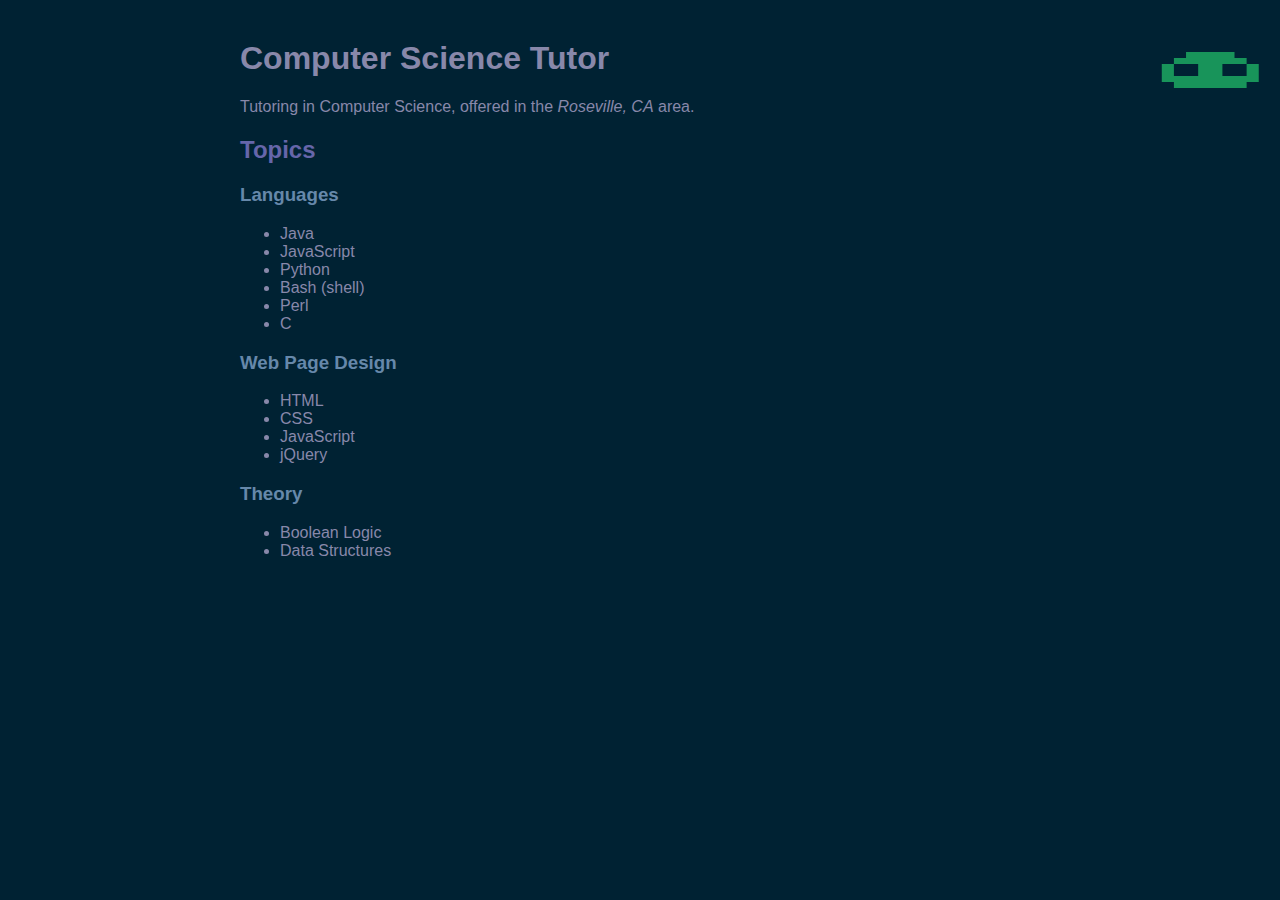
==== docs/index.html @ 2e44c200 "Initial Commit." ====
<!DOCTYPE html>
<html>
  <head>
    <meta charset="utf-8">
    <title>Computer Science Tutor</title>

    <link rel="shortcut icon" href="res/img/favicon.ico" type="image/x-icon">
    <link href="res/css/style.css" type="text/css" rel="stylesheet">

  </head>
  <body>
    <div class="blobz-icon">
      <img src="res/img/blobz.png" alt="blobz icon">
    </div>

    <div id="content">
      <h1> Computer Science Tutor </h1>

      <div id="intro">
        <p>
          Tutoring in Computer Science, offered in the <i>Roseville, CA</i>
          area.
        </p>

        <h2> Topics </h2>

        <h3> Languages </h3>
        <ul>
          <li> Java </li>
          <li> JavaScript </li>
          <li> Python </li>
          <li> Bash (shell) </li>
          <li> Perl </li>
          <li> C </li>
        </ul>

        <h3> Web Page Design </h3>
        <ul>
          <li> HTML </li>
          <li> CSS </li>
          <li> JavaScript </li>
          <li> jQuery </li>
        </ul>

        <h3> Theory </h3>
        <ul>
          <li> Boolean Logic </li>
          <li> Data Structures </li>
        </ul>

      </div>
    </div>

  </body>
</html>
---- docs/res/css/style.css ----
/* Universal Styles */
* {
  font-family: Helvetica, sans-serif;
}

body {
  margin: 40px;
  background-color: #023;
  color: #88a;
}

#content {
    margin: 0 auto;
    max-width: 800px;
}

footer {
    text-align: right;
    border-top: 1px solid grey;
    margin-top: 30px;
}

h2 {
  color: #66a;
}

h3 {
  color: #68a;
}

.blobz-icon {
  position: absolute;
  right: 20px;
  top: 20px;
}

.blobz-icon img {
  width: 100px;
}

.clickable {
  cursor: pointer;
}
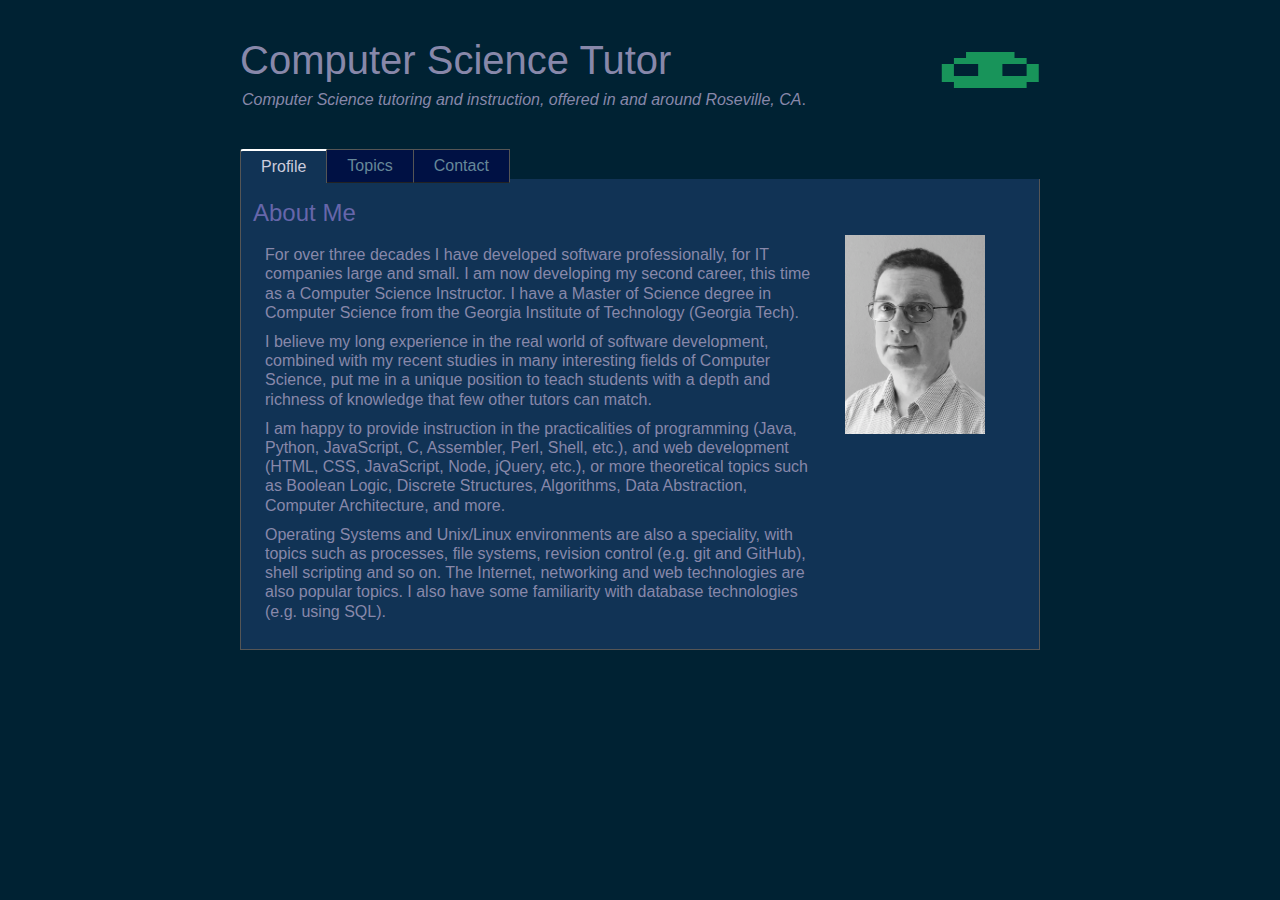
==== commit a75c9ec5: "Worked on Landing Page. Tabs implemented." ====
--- a/docs/index.html
+++ b/docs/index.html
@@ -5,51 +5,100 @@
     <title>Computer Science Tutor</title>
 
     <link rel="shortcut icon" href="res/img/favicon.ico" type="image/x-icon">
+    <link href="res/css/reset.css" type="text/css" rel="stylesheet">
     <link href="res/css/style.css" type="text/css" rel="stylesheet">
+
+    <script src="res/js/script.js" type="text/javascript"></script>
+    <script src="res/tp/jquery-3.3.1.js" type="text/javascript"></script>
 
   </head>
   <body>
-    <div class="blobz-icon">
-      <img src="res/img/blobz.png" alt="blobz icon">
-    </div>
 
     <div id="content">
+      <div class="blobz-icon">
+        <img src="res/img/blobz.png" alt="blobz icon">
+      </div>
       <h1> Computer Science Tutor </h1>
-
       <div id="intro">
         <p>
-          Tutoring in Computer Science, offered in the <i>Roseville, CA</i>
-          area.
+          <i>Computer Science tutoring and instruction,
+          offered in and around Roseville, CA</i>.
         </p>
+      </div>
 
-        <h2> Topics </h2>
-
-        <h3> Languages </h3>
-        <ul>
-          <li> Java </li>
-          <li> JavaScript </li>
-          <li> Python </li>
-          <li> Bash (shell) </li>
-          <li> Perl </li>
-          <li> C </li>
+      <div id="tabbed-content">
+        <ul class="tabs">
+          <li> <a id="tab-profile" href="#profile">Profile</a> </li>
+          <li> <a id="tab-topics" href="#topics">Topics</a> </li>
+          <li> <a id="tab-contact" href="#contact">Contact</a> </li>
         </ul>
 
-        <h3> Web Page Design </h3>
-        <ul>
-          <li> HTML </li>
-          <li> CSS </li>
-          <li> JavaScript </li>
-          <li> jQuery </li>
-        </ul>
+        <div class="panes">
+          <div id="profile" class="pane">
+            <div class="pane-content">
+              <h2>About Me</h2>
+              <div class="col left-col">
+                <p>
+                  For over three decades I have developed software professionally,
+                  for IT companies large and small. I am now developing my second
+                  career, this time as a Computer Science Instructor. I have a
+                  Master of Science degree in Computer Science from the
+                  Georgia Institute of Technology (Georgia Tech).
+                </p>
+                <p>
+                  I believe my long experience in the real world of software
+                  development, combined with my recent studies in many interesting
+                  fields of Computer Science, put me in a unique position to teach
+                  students with a depth and richness of knowledge that few other
+                  tutors can match.
+                </p>
+                <p>
+                  I am happy to provide instruction in the practicalities of
+                  programming (Java, Python, JavaScript, C, Assembler, Perl,
+                  Shell, etc.), and web development (HTML, CSS, JavaScript, Node,
+                  jQuery, etc.), or more theoretical topics such as Boolean Logic,
+                  Discrete Structures, Algorithms, Data Abstraction,
+                  Computer Architecture, and more.
+                </p>
+                <p>
+                  Operating Systems and Unix/Linux environments are also a
+                  speciality, with topics such as processes, file systems,
+                  revision control (e.g. git and GitHub), shell scripting and
+                  so on. The Internet, networking and web technologies are also
+                  popular topics. I also have some familiarity with database
+                  technologies (e.g. using SQL).
+                </p>
+              </div>
 
-        <h3> Theory </h3>
-        <ul>
-          <li> Boolean Logic </li>
-          <li> Data Structures </li>
-        </ul>
+              <div class="col right-col">
+                <img src="res/img/simon-cst.png" alt="Simon's profile picture">
+              </div>
+            </div>
+          </div>
 
+          <div id="topics" class="pane">
+            <div class="pane-content">
+
+              <h2>Topics</h2>
+              <p>
+                This tab will list possible topics of instruction.
+              </p>
+            </div>
+          </div>
+
+          <div id="contact" class="pane">
+            <div class="pane-content">
+
+              <h2>Contact Information</h2>
+              <p>
+                Email and phone number will be here.
+              </p>
+            </div>
+          </div>
+        </div>
       </div>
     </div>
 
+    <script>cst1.init();</script>
   </body>
 </html>
--- a/docs/res/css/style.css
+++ b/docs/res/css/style.css
@@ -1,5 +1,5 @@
 /* Universal Styles */
-* {
+html {
   font-family: Helvetica, sans-serif;
 }
 
@@ -9,29 +9,41 @@
   color: #88a;
 }
 
-#content {
-    margin: 0 auto;
-    max-width: 800px;
-}
-
 footer {
     text-align: right;
     border-top: 1px solid grey;
     margin-top: 30px;
 }
 
+h1 {
+  font-size: 40px;
+  margin: 10px 0;
+}
+
 h2 {
+  margin: 10px 0;
+  font-size: 24px;
   color: #66a;
+  /* border: 1px solid green; */
 }
 
 h3 {
   color: #68a;
 }
 
+p {
+  margin: 10px 2px;
+  line-height: 1.2em;
+}
+
+i {
+  font-style: italic;
+}
+
 .blobz-icon {
   position: absolute;
-  right: 20px;
-  top: 20px;
+  right: 0;
+  top: -20px;
 }
 
 .blobz-icon img {
@@ -41,3 +53,98 @@
 .clickable {
   cursor: pointer;
 }
+
+#content {
+  position: relative;
+  margin: 0 auto;
+  width: 800px;
+  /* border: 1px solid white; */
+}
+
+#tabbed-content {
+  /* border: 1px solid yellow; */
+  margin-top: 40px;
+}
+
+.tabs {
+  /* border: 1px solid magenta; */
+  height: 30px;
+}
+
+.tabs li {
+  float: left;
+}
+
+.tabs li:first-child a {
+  border-left: 1px solid #555;
+  border-top-left-radius: 3px;
+}
+
+.tabs a {
+  display: block;
+  padding: 0 20px;
+  text-decoration: none;
+  text-align: center;
+  line-height: 32px;
+  position: relative;
+  border-right: 1px solid #555;
+  border-top: 1px solid #555;
+  border-bottom: 1px solid #222;
+  color: #689;
+  background-color: #014;
+}
+
+.tabs a:hover {
+  background-color: #025;
+  color: #aaa;
+}
+
+.tabs .current,
+.tabs .current:hover {
+  color: #ccd;
+  background-color: #135;
+  border-top: 2px solid white;
+  border-bottom: none;
+}
+
+.panes {
+  border-left: 1px solid #555;
+  border-right: 1px solid #555;
+  border-bottom: 1px solid #555;
+  background-color: #135;
+
+  padding: 10px;
+  height: 450px;
+}
+
+.pane {
+  display: none;
+
+}
+
+.pane.current {
+  display: block;
+}
+
+.pane-content {
+  /* border: 1px solid red; */
+  /* width: 100%; */
+  padding: 2px;
+  margin: 0 auto;
+}
+
+.col {
+  display: inline-block;
+  vertical-align: top;
+  padding: 0 10px;
+}
+
+.left-col {
+  width: 72%;
+}
+.right-col {
+  width: 150px;
+}
+.right-col img {
+  width: 140px;
+}
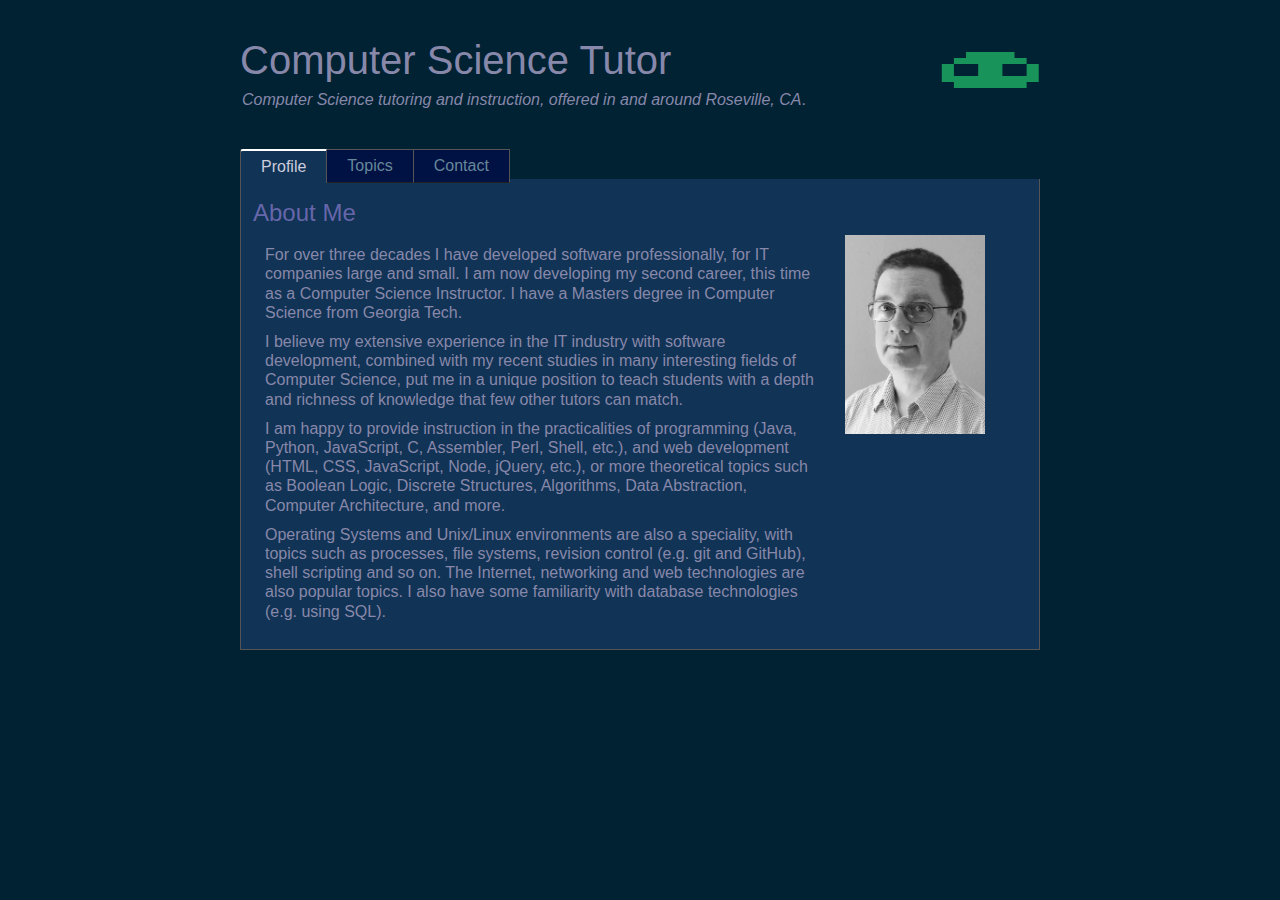
==== commit 64a43c68: "Updated Topics tab" ====
--- a/docs/index.html
+++ b/docs/index.html
@@ -33,40 +33,49 @@
           <li> <a id="tab-contact" href="#contact">Contact</a> </li>
         </ul>
 
+<!--
+
+
+I am happy to provide instruction in the practicalities of programming (Java, Python, JavaScript, C, Assembler, Perl, Shell, etc.), and web development (HTML, CSS, JavaScript, Node, jQuery, etc.), or more theoretical topics such as Boolean Logic, Discrete Structures, Algorithms, Data Abstraction, Computer Architecture, and more.
+
+Operating Systems and Unix/Linux environments are also a speciality, with topics such as processes, file systems, revision control (e.g. git and GitHub), shell scripting and so on. The Internet, networking and web technologies are also popular topics. I also have some familiarity with database technologies (e.g. using SQL).
+ -->
         <div class="panes">
           <div id="profile" class="pane">
             <div class="pane-content">
               <h2>About Me</h2>
               <div class="col left-col">
                 <p>
-                  For over three decades I have developed software professionally,
-                  for IT companies large and small. I am now developing my second
-                  career, this time as a Computer Science Instructor. I have a
-                  Master of Science degree in Computer Science from the
-                  Georgia Institute of Technology (Georgia Tech).
-                </p>
-                <p>
-                  I believe my long experience in the real world of software
-                  development, combined with my recent studies in many interesting
-                  fields of Computer Science, put me in a unique position to teach
-                  students with a depth and richness of knowledge that few other
+                  For over three decades I have developed software
+                  professionally, for IT companies large and small.
+                  I am now developing  my second career, this time
+                  as a Computer Science Instructor. I have a Masters
+                  degree in Computer Science from Georgia Tech.
+                </p>
+                <p>
+                  I believe my extensive experience in the IT industry
+                  with software development, combined with my recent
+                  studies in many interesting fields of Computer Science,
+                  put me in a unique position to teach students with
+                  a depth and richness of knowledge that few other
                   tutors can match.
                 </p>
                 <p>
-                  I am happy to provide instruction in the practicalities of
-                  programming (Java, Python, JavaScript, C, Assembler, Perl,
-                  Shell, etc.), and web development (HTML, CSS, JavaScript, Node,
-                  jQuery, etc.), or more theoretical topics such as Boolean Logic,
-                  Discrete Structures, Algorithms, Data Abstraction,
-                  Computer Architecture, and more.
-                </p>
-                <p>
-                  Operating Systems and Unix/Linux environments are also a
-                  speciality, with topics such as processes, file systems,
-                  revision control (e.g. git and GitHub), shell scripting and
-                  so on. The Internet, networking and web technologies are also
-                  popular topics. I also have some familiarity with database
-                  technologies (e.g. using SQL).
+                  I am happy to provide instruction in the practicalities
+                  of programming (Java, Python, JavaScript, C, Assembler,
+                  Perl, Shell, etc.), and web development (HTML, CSS,
+                  JavaScript, Node, jQuery, etc.), or more theoretical
+                  topics such as Boolean Logic, Discrete Structures,
+                  Algorithms, Data Abstraction, Computer Architecture,
+                  and more.
+                </p>
+                <p>
+                  Operating Systems and Unix/Linux environments are also
+                  a speciality, with topics such as processes, file systems,
+                  revision control (e.g. git and GitHub), shell scripting
+                  and so on. The Internet, networking and web technologies
+                  are also popular topics. I also have some familiarity
+                  with database technologies (e.g. using SQL).
                 </p>
               </div>
 
@@ -80,9 +89,114 @@
             <div class="pane-content">
 
               <h2>Topics</h2>
-              <p>
-                This tab will list possible topics of instruction.
-              </p>
+
+              <div id="topic-content">
+
+                <div class="flex-child">
+                  <div class="group">
+                    <h3>Languages</h3>
+
+                    <p>Java</p>
+                    <p>Python</p>
+                    <p>JavaScript</p>
+                    <p>Bash (shell)</p>
+                    <p>Perl</p>
+                    <p>C</p>
+                    <p>MIPS Assembler</p>
+                  </div>
+
+                  <div class="group">
+                    <h3>Design Principles</h3>
+                    <p>Architecture</p>
+                    <p>Client-Server</p>
+                    <p>Object Oriented</p>
+                    <p>Procedural</p>
+                    <p>Functional</p>
+                    <p>Design Patterns</p>
+                  </div>
+                </div>
+
+                <div class="flex-child">
+                  <div class="group">
+                    <h3>Web Page Design</h3>
+
+                    <p>HTML</p>
+                    <p>CSS3</p>
+                    <p>JavaScript (ES6)</p>
+                    <p>jQuery</p>
+                  </div>
+
+                  <div class="group">
+                    <h3>Operating Systems</h3>
+
+                    <p>File Systems</p>
+                    <p>Processes</p>
+                    <p>Memory Management</p>
+                    <p>Threads &amp; Concurrency</p>
+                    <p>Scheduling</p>
+                    <p>The Kernel</p>
+                    <p>I/O, IPCs &amp; Sockets</p>
+                    <p>Virtual Machines</p>
+                    <p>Linux / Unix</p>
+                    <p>Shell Scripting</p>
+                  </div>
+                </div>
+
+                <div class="flex-child">
+                  <div class="group">
+                    <h3>Microprocessors</h3>
+
+                    <p>Digital Circuits</p>
+                    <p>CPUs, Registers &amp; Memory</p>
+                    <p>Machine Language</p>
+                    <p>Assemblers</p>
+                  </div>
+
+                  <div class="group">
+                    <h3>Networking</h3>
+
+                    <p>Internet Protocol &amp; TCP/IP</p>
+                    <p>DNS, FTP, SMTP, NTP, HTTP, SSH</p>
+                    <p>LANs, Bridges, Routers, Gateways</p>
+                    <p>Software-defined Networking</p>
+                    <p>Security Principles</p>
+                    <p>Cryptography</p>
+                  </div>
+
+                  <div class="group">
+                    <h3>Machine Learning</h3>
+                    <p>Supervised Learning</p>
+                    <p>Unsupervised Learning</p>
+                    <p>Reinforcement Learning</p>
+                  </div>
+                </div>
+
+                <div class="flex-child">
+                  <div class="group">
+                    <h3>Theory</h3>
+
+                    <p>Boolean Logic</p>
+                    <p>Regular Languages</p>
+                    <p>Finite State Machines</p>
+                    <p>Turing Machines</p>
+                    <p>Data Structures</p>
+                    <p>Algorithms</p>
+                    <p>Compilers</p>
+                  </div>
+
+                  <div class="group">
+                    <h3>Digital Images</h3>
+
+                    <p>Image Processing</p>
+                    <p>Blending &amp; Merging</p>
+                    <p>Panoramas</p>
+                    <p>HDR</p>
+                    <p>Edge Detection</p>
+                    <p>Feature Extraction</p>
+                  </div>
+                </div>
+
+              </div>
             </div>
           </div>
 
--- a/docs/res/css/style.css
+++ b/docs/res/css/style.css
@@ -148,3 +148,29 @@
 .right-col img {
   width: 140px;
 }
+
+#topic-content {
+  display: flex;
+  flex-direction: row;
+  justify-content: space-around;
+  align-items: stretch;
+  height: 400px;
+  /* border: 1px dashed red; */
+}
+
+.flex-child {
+  padding: 10px;
+  border-left: 1px dotted #458;
+}
+
+.flex-child .group {
+  padding-bottom: 20px;
+}
+
+.flex-child h3 {
+  font-weight: bold;
+}
+.flex-child p {
+  margin: 6px 2px;
+  font-size: 14px;
+}
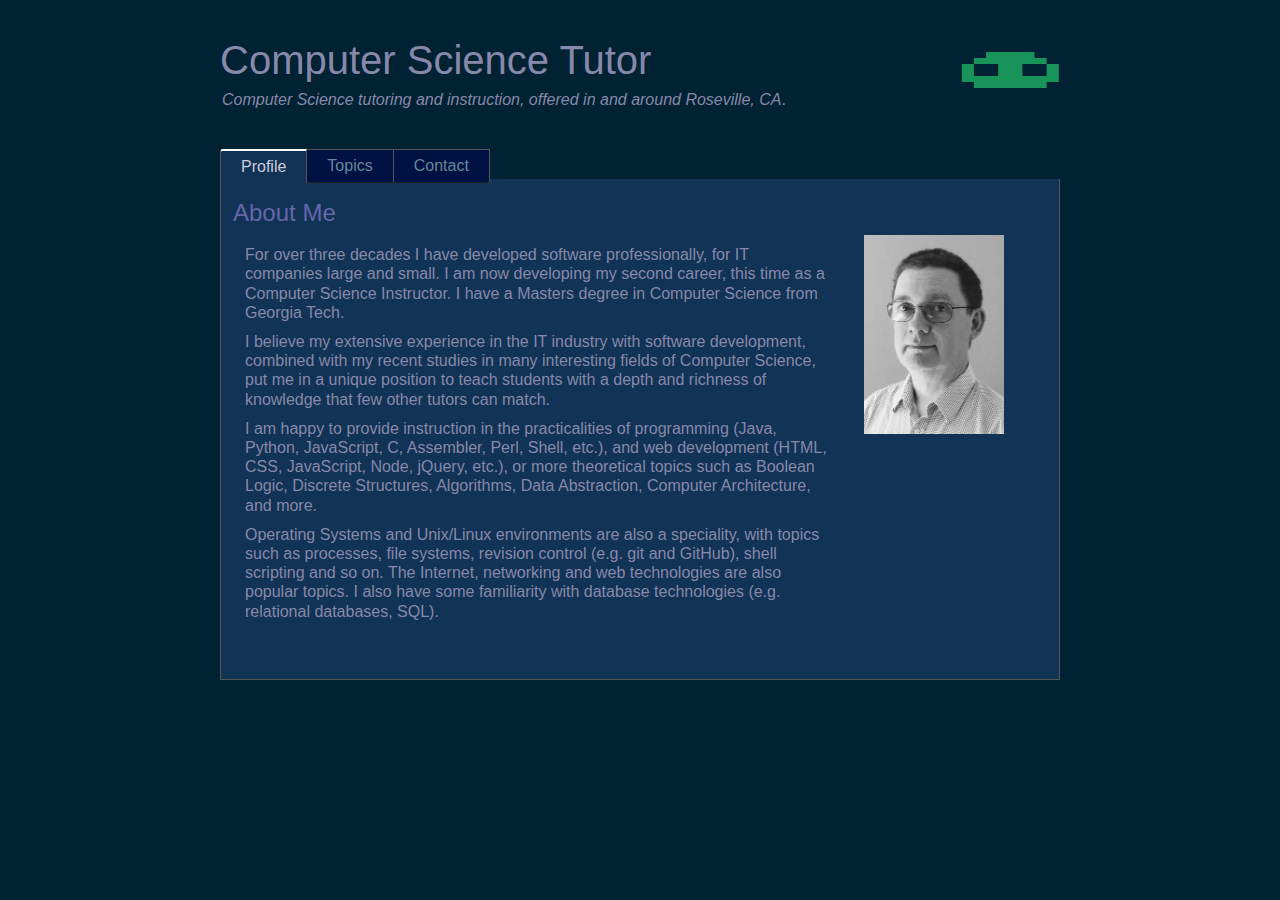
==== commit 12b16380: "Added Contact Info" ====
--- a/docs/index.html
+++ b/docs/index.html
@@ -33,13 +33,6 @@
           <li> <a id="tab-contact" href="#contact">Contact</a> </li>
         </ul>
 
-<!--
-
-
-I am happy to provide instruction in the practicalities of programming (Java, Python, JavaScript, C, Assembler, Perl, Shell, etc.), and web development (HTML, CSS, JavaScript, Node, jQuery, etc.), or more theoretical topics such as Boolean Logic, Discrete Structures, Algorithms, Data Abstraction, Computer Architecture, and more.
-
-Operating Systems and Unix/Linux environments are also a speciality, with topics such as processes, file systems, revision control (e.g. git and GitHub), shell scripting and so on. The Internet, networking and web technologies are also popular topics. I also have some familiarity with database technologies (e.g. using SQL).
- -->
         <div class="panes">
           <div id="profile" class="pane">
             <div class="pane-content">
@@ -75,7 +68,7 @@
                   revision control (e.g. git and GitHub), shell scripting
                   and so on. The Internet, networking and web technologies
                   are also popular topics. I also have some familiarity
-                  with database technologies (e.g. using SQL).
+                  with database technologies (e.g. relational databases, SQL).
                 </p>
               </div>
 
@@ -88,14 +81,13 @@
           <div id="topics" class="pane">
             <div class="pane-content">
 
-              <h2>Topics</h2>
+              <h2>Computer Science and Software Development Topics</h2>
 
               <div id="topic-content">
 
                 <div class="flex-child">
                   <div class="group">
                     <h3>Languages</h3>
-
                     <p>Java</p>
                     <p>Python</p>
                     <p>JavaScript</p>
@@ -103,6 +95,7 @@
                     <p>Perl</p>
                     <p>C</p>
                     <p>MIPS Assembler</p>
+                    <p>MOO</p>
                   </div>
 
                   <div class="group">
@@ -113,13 +106,13 @@
                     <p>Procedural</p>
                     <p>Functional</p>
                     <p>Design Patterns</p>
+                    <p>Unit Testing</p>
                   </div>
                 </div>
 
                 <div class="flex-child">
                   <div class="group">
                     <h3>Web Page Design</h3>
-
                     <p>HTML</p>
                     <p>CSS3</p>
                     <p>JavaScript (ES6)</p>
@@ -128,7 +121,6 @@
 
                   <div class="group">
                     <h3>Operating Systems</h3>
-
                     <p>File Systems</p>
                     <p>Processes</p>
                     <p>Memory Management</p>
@@ -145,8 +137,7 @@
                 <div class="flex-child">
                   <div class="group">
                     <h3>Microprocessors</h3>
-
-                    <p>Digital Circuits</p>
+                    <p>Logic Gates &amp; Digital Circuits</p>
                     <p>CPUs, Registers &amp; Memory</p>
                     <p>Machine Language</p>
                     <p>Assemblers</p>
@@ -154,7 +145,6 @@
 
                   <div class="group">
                     <h3>Networking</h3>
-
                     <p>Internet Protocol &amp; TCP/IP</p>
                     <p>DNS, FTP, SMTP, NTP, HTTP, SSH</p>
                     <p>LANs, Bridges, Routers, Gateways</p>
@@ -165,6 +155,7 @@
 
                   <div class="group">
                     <h3>Machine Learning</h3>
+                    <p>Neural Networks</p>
                     <p>Supervised Learning</p>
                     <p>Unsupervised Learning</p>
                     <p>Reinforcement Learning</p>
@@ -174,7 +165,7 @@
                 <div class="flex-child">
                   <div class="group">
                     <h3>Theory</h3>
-
+                    <p>Binary Numbers</p>
                     <p>Boolean Logic</p>
                     <p>Regular Languages</p>
                     <p>Finite State Machines</p>
@@ -186,7 +177,6 @@
 
                   <div class="group">
                     <h3>Digital Images</h3>
-
                     <p>Image Processing</p>
                     <p>Blending &amp; Merging</p>
                     <p>Panoramas</p>
@@ -202,11 +192,9 @@
 
           <div id="contact" class="pane">
             <div class="pane-content">
-
               <h2>Contact Information</h2>
-              <p>
-                Email and phone number will be here.
-              </p>
+              <div id="email"></div>
+              <div id="phone"></div>
             </div>
           </div>
         </div>
--- a/docs/res/css/style.css
+++ b/docs/res/css/style.css
@@ -57,7 +57,7 @@
 #content {
   position: relative;
   margin: 0 auto;
-  width: 800px;
+  width: 840px;
   /* border: 1px solid white; */
 }
 
@@ -114,12 +114,11 @@
   background-color: #135;
 
   padding: 10px;
-  height: 450px;
+  height: 480px;
 }
 
 .pane {
   display: none;
-
 }
 
 .pane.current {
@@ -144,6 +143,7 @@
 }
 .right-col {
   width: 150px;
+  text-align: right;
 }
 .right-col img {
   width: 140px;
@@ -154,7 +154,7 @@
   flex-direction: row;
   justify-content: space-around;
   align-items: stretch;
-  height: 400px;
+  height: 430px;
   /* border: 1px dashed red; */
 }
 
@@ -174,3 +174,16 @@
   margin: 6px 2px;
   font-size: 14px;
 }
+
+#contact p {
+  margin: 20px 10px;
+}
+
+#contact i {
+  color: #bbd;
+}
+
+#contact a,
+#contact a:visited {
+  color: #bbd;
+}
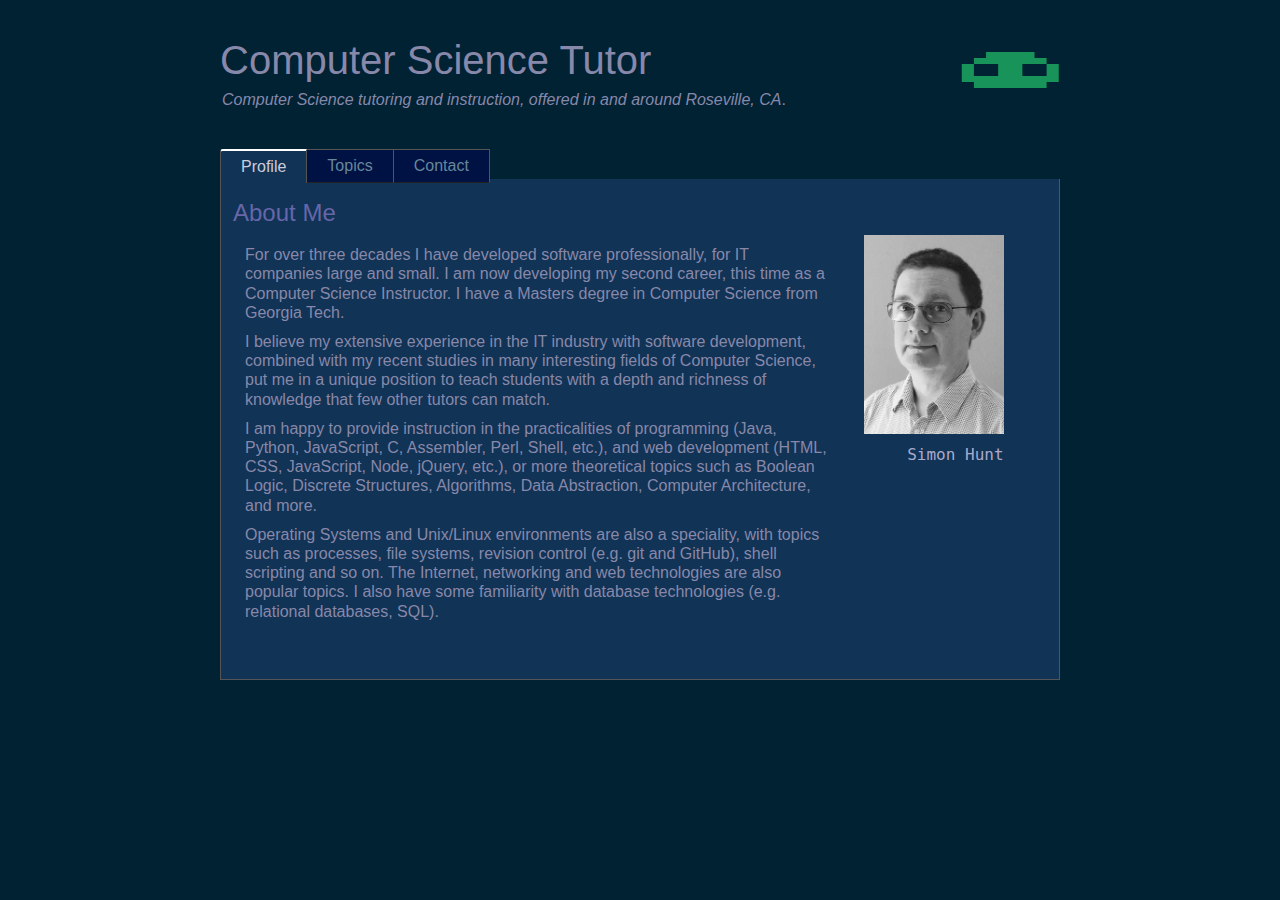
==== commit 55a51d20: "Added my name..." ====
--- a/docs/index.html
+++ b/docs/index.html
@@ -74,6 +74,7 @@
 
               <div class="col right-col">
                 <img src="res/img/simon-cst.png" alt="Simon's profile picture">
+                <code>Simon Hunt</code>
               </div>
             </div>
           </div>
--- a/docs/res/css/style.css
+++ b/docs/res/css/style.css
@@ -149,6 +149,13 @@
   width: 140px;
 }
 
+.right-col code {
+  font-family: Consolas, monaco, monospace;
+  color: #aac;
+  display: block;
+  margin-top: 10px;
+}
+
 #topic-content {
   display: flex;
   flex-direction: row;
